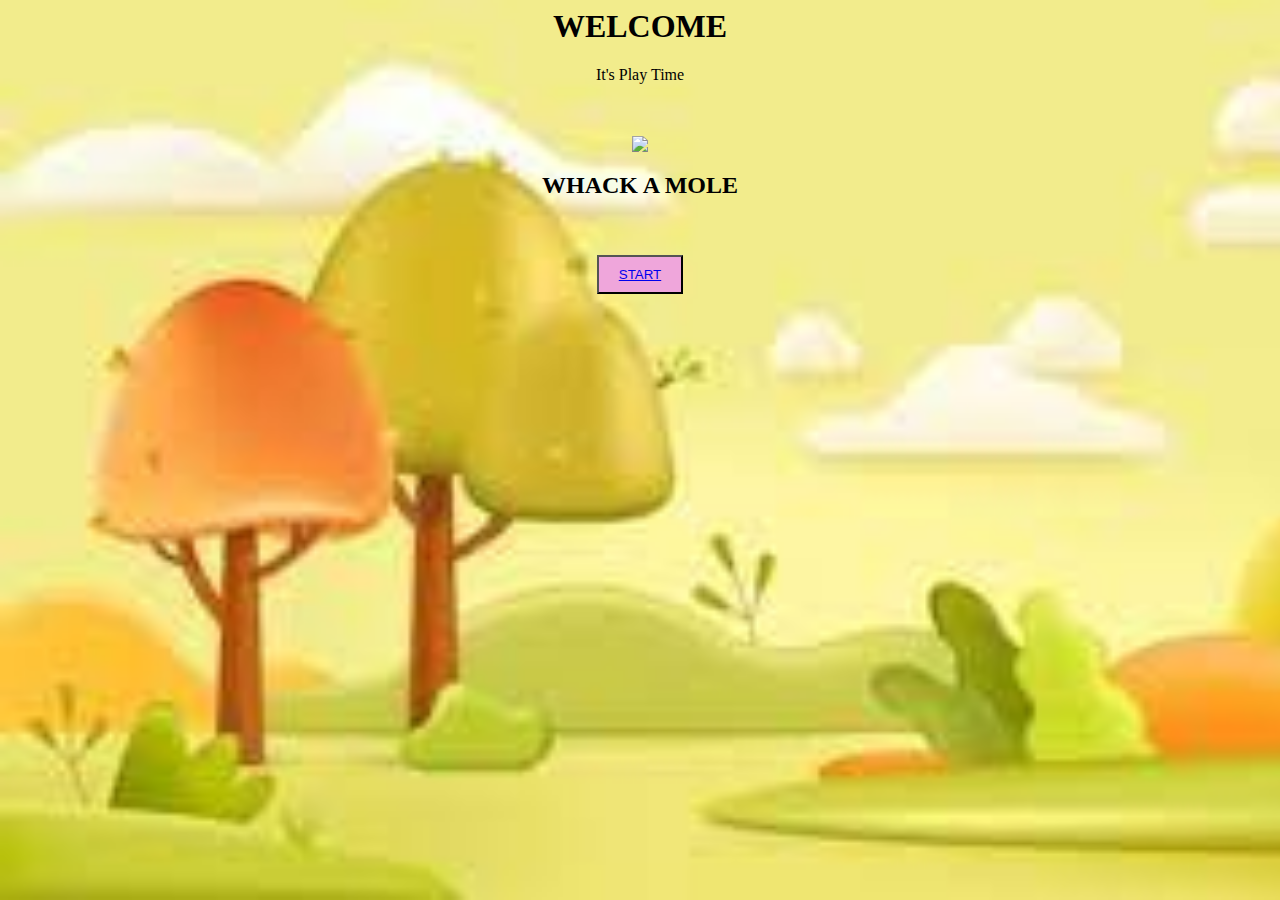
==== index.html @ 7469d623 "Update and rename start.html to index.html" ====
<html>
<head>
<title>LOGO</title>
<style>
   body{
        background-image:url('startbackground.jpeg');
        background-repeat: no-repeat;
        background-size: cover;
    }
    #start{
        padding: 10px 20px;
        color: rgb(20, 19, 19);
        background-color: rgb(239, 166, 219);
        border-color: solid black 4px ;
    }
   
</style></head>
<body>
    <bgsound src = ""/>
    <center>
<h1>WELCOME</h1>
<p>It's Play Time</p>
<br><br>
<img src="start.png">

<h2>WHACK A MOLE</H2>
<br><br>
<button id="start"><a href="file:///C:/Users/DELL/OneDrive/Desktop/mini%20game/pong.html">START</a></button>
</center>
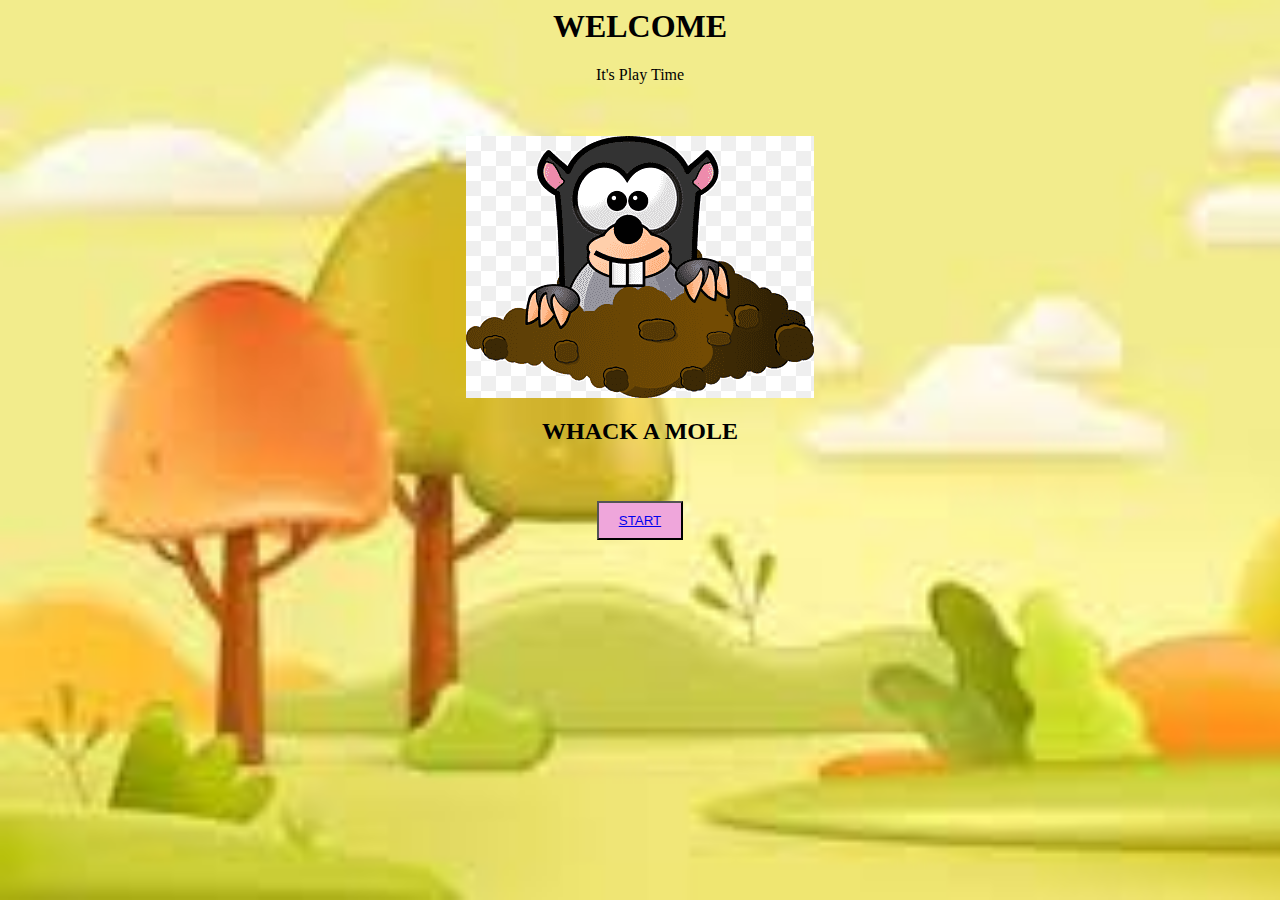
==== commit 1b330f6b: "Update index.html" ====
--- a/index.html
+++ b/index.html
@@ -25,5 +25,5 @@
 
 <h2>WHACK A MOLE</H2>
 <br><br>
-<button id="start"><a href="file:///C:/Users/DELL/OneDrive/Desktop/mini%20game/pong.html">START</a></button>
+<button id="start"><a href="pong.html">START</a></button>
 </center>
